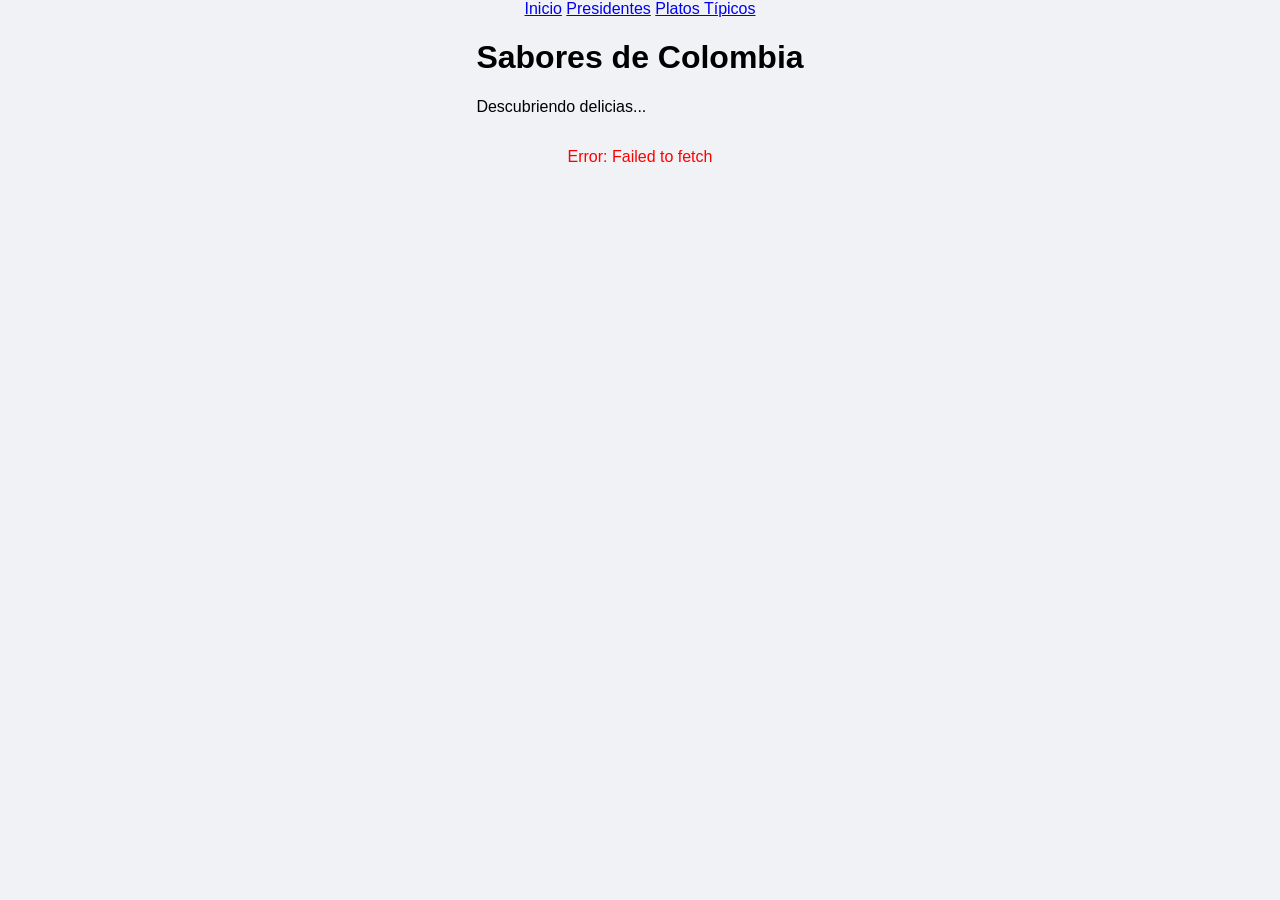
==== platos.html @ 1424ca2a "feat: creacion de la pagina y union con la Api" ====
<!DOCTYPE html>
<html lang="es">
<head>
    <meta charset="UTF-8">
    <title>Sabores de Colombia</title>
    <link rel="stylesheet" href="stylos.css">
</head>
<body>
    <nav>
        <a href="index.html">Inicio</a>
        <a href="presidentes.html">Presidentes</a>
        <a href="platos.html">Platos Típicos</a>
    </nav>

    <header>
        <h1>Sabores de Colombia</h1>
        <!-- Aquí mostraremos el contador (Extra) -->
        <p id="contador-platos">Descubriendo delicias...</p>
    </header>

    <main>
        <div id="loading">Cargando platos típicos...</div>
        <div id="platos-container" class="grid-container"></div>
    </main>

    <script src="platos.js"></script>
</body>
</html>
---- stylos.css ----
body {
    font-family: 'Segoe UI', Tahoma, Geneva, Verdana, sans-serif;
    margin: 0;
    padding: 0;
    background-color: #f0f2f5;
    /* Centrado horizontal del contenido del body */
    display: flex;
    flex-direction: column;
    align-items: center; 
}
.card-container {
    display: grid;
    grid-template-columns: repeat(auto-fill, minmax(250px, 1fr));
    gap: 20px;
}

.card {
    background: white;
    padding: 15px;
    border-radius: 8px;
    box-shadow: 0 2px 5px rgba(0,0,0,0.1);
    text-align: center;
}

.card img {
    max-width: 100%;
    height: 150px;
    object-fit: cover;
    border-radius: 5px;
}

#loading { font-weight: bold; color: blue; }
.error { color: red; }
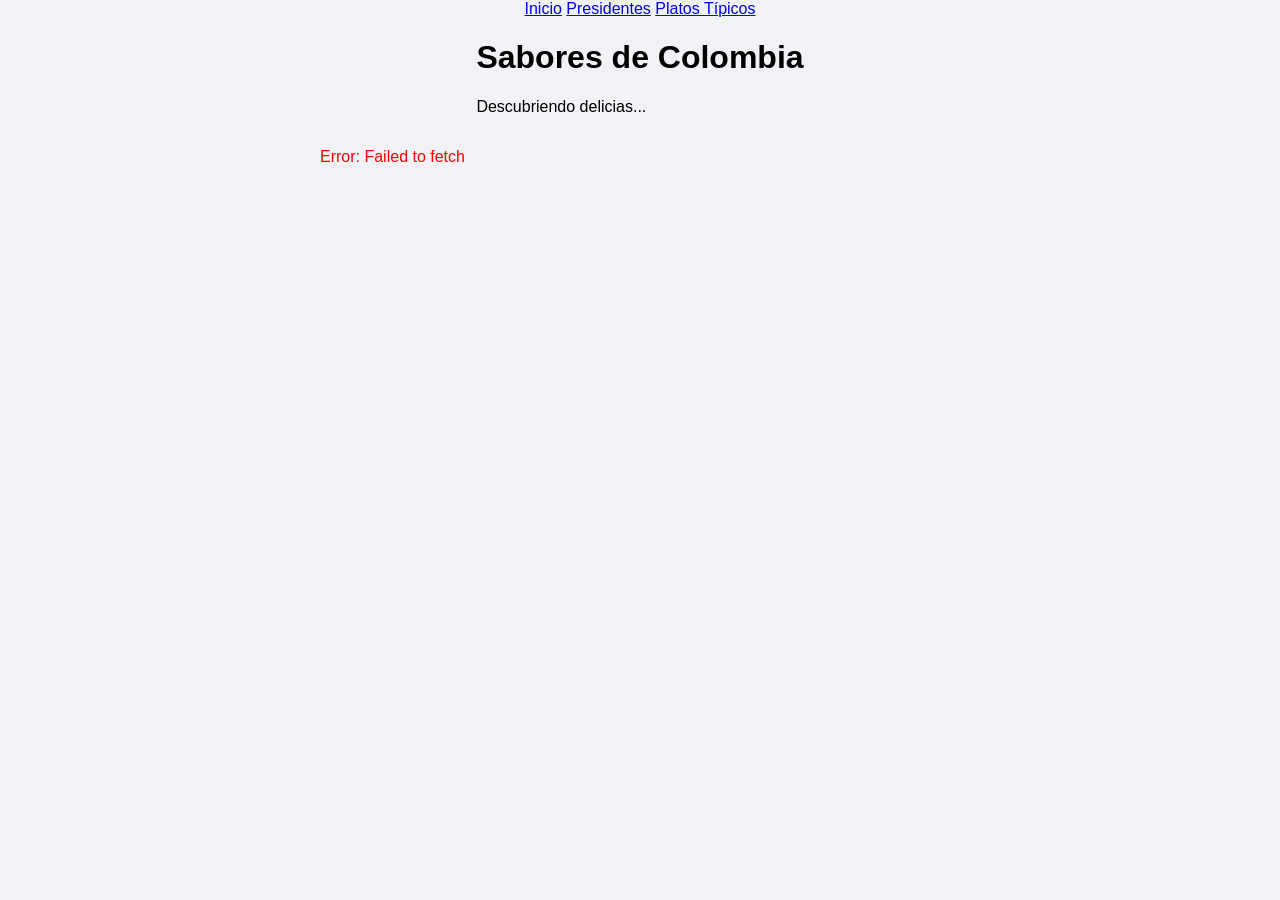
==== commit 4d3c0eee: "feat: Organizacion de la parte visual" ====
--- a/platos.html
+++ b/platos.html
@@ -18,7 +18,7 @@
         <p id="contador-platos">Descubriendo delicias...</p>
     </header>
 
-    <main>
+    <main class="main-content">
         <div id="loading">Cargando platos típicos...</div>
         <div id="platos-container" class="grid-container"></div>
     </main>
--- a/stylos.css
+++ b/stylos.css
@@ -28,6 +28,22 @@
     object-fit: cover;
     border-radius: 5px;
 }
-
+.main-content {
+    display: flex;
+    flex-direction: column;
+    align-items: center; /* Centra los hijos horizontalmente */
+    width: 100%;
+}
+.grid-container {
+    display: grid;
+    /* Esto crea las columnas automáticas */
+    grid-template-columns: repeat(auto-fill, minmax(280px, 1fr));
+    gap: 20px;
+    
+   
+    width: 50%;           
+    max-width: 1000px;     
+    margin: 0 auto;        
+}
 #loading { font-weight: bold; color: blue; }
 .error { color: red; }
